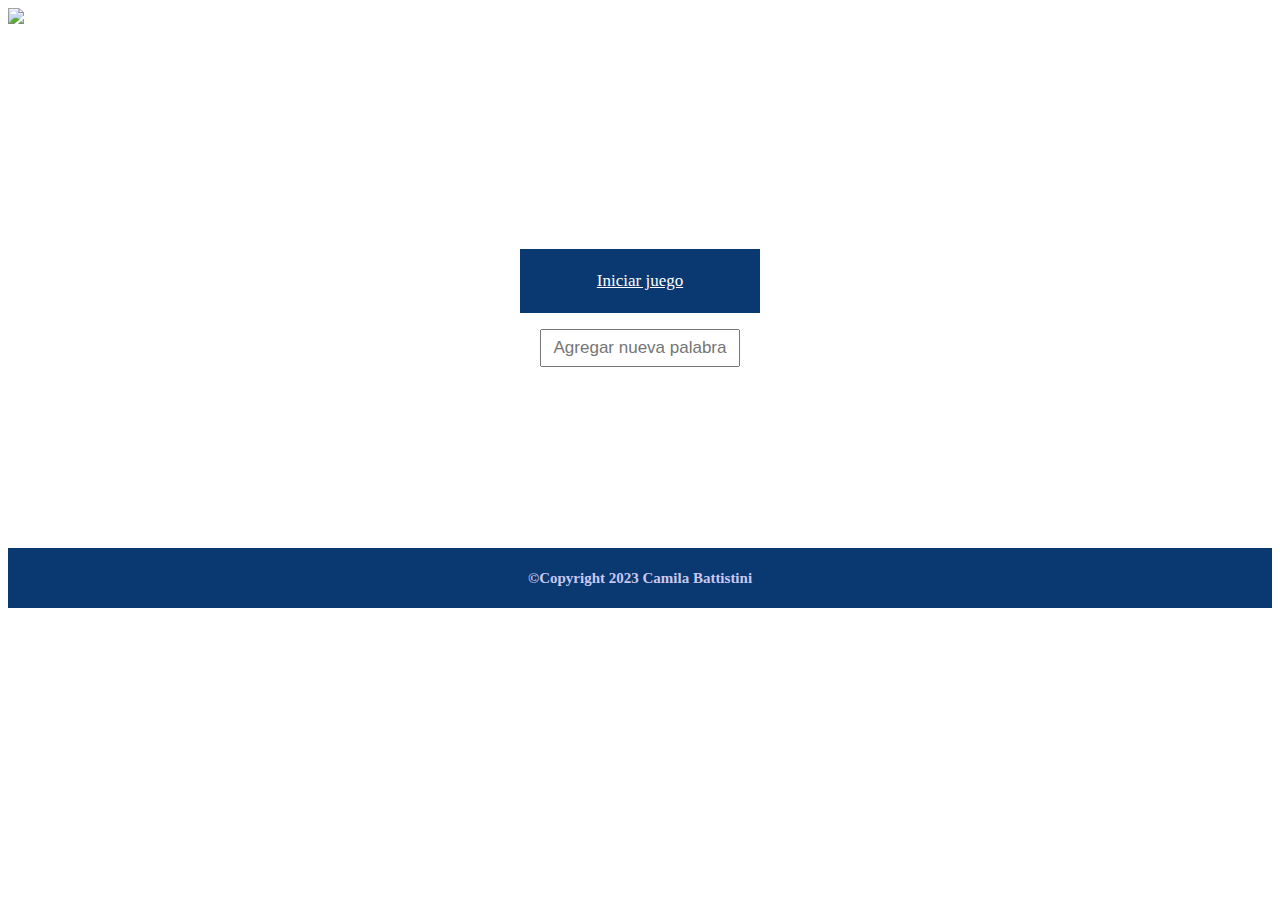
==== index.html @ f88c113c "sacando index de la carpeta:(" ====
<!DOCTYPE html>
<html lang="es">
<head>
    <meta charset="UTF-8">
    <meta http-equiv="X-UA-Compatible" content="IE=edge">
    <meta name="viewport" content="width=device-width, initial-scale=1.0">
    <title>Juego del ahorcado - Alura</title>
    <link rel="stylesheet" href="styles/style.css"/>
    <link rel="stylesheet" href="styles/footer.css"/>
</head>
<body>
    <header>
        <img class="logo" src="imagenes/Logo.png"/>
    </header>
    <main class="main">
        <div class="containerBotones">
            <a id="iniciarJuego" class="boton" type="button" href="pages/start.html">Iniciar juego</a>
            <input id="agregarNuevaPalabra" class="boton" placeholder="Agregar nueva palabra"/>
        </div>
    </main>
    <footer class="footer"><h1>©Copyright 2023 Camila Battistini</h1></footer>
</body>
</html>
---- styles/style.css ----
body {
    height: 600px;
}

header {
    height: 10%;
}

.logo {
    width: 6rem;
}

.main {
    height: 80%;
    display: flex;
    justify-content: center;
    flex-direction: column;
}

.containerBotones {
    margin: auto;
}

.boton {
    font-size: 17px; 
    display: flex;
    flex-direction: column;
    margin: 1rem auto;
    text-align: center;
    /* justify-content: center; */
}

#iniciarJuego {
    height: 4rem;
    width: 15rem;
    background-color: #0A3871;
    color: white;
    justify-content: center;
}

#agregarNuevaPalabra {
    height: 2rem;
    width: 12rem;
}
---- styles/footer.css ----
.footer {
    background-color: #0A3871;
    height: 10%;
    display: flex;
    flex-direction: column;
}

h1 {
    color: rgb(201, 200, 240);
    font-size: 15px;
    margin: auto;
}
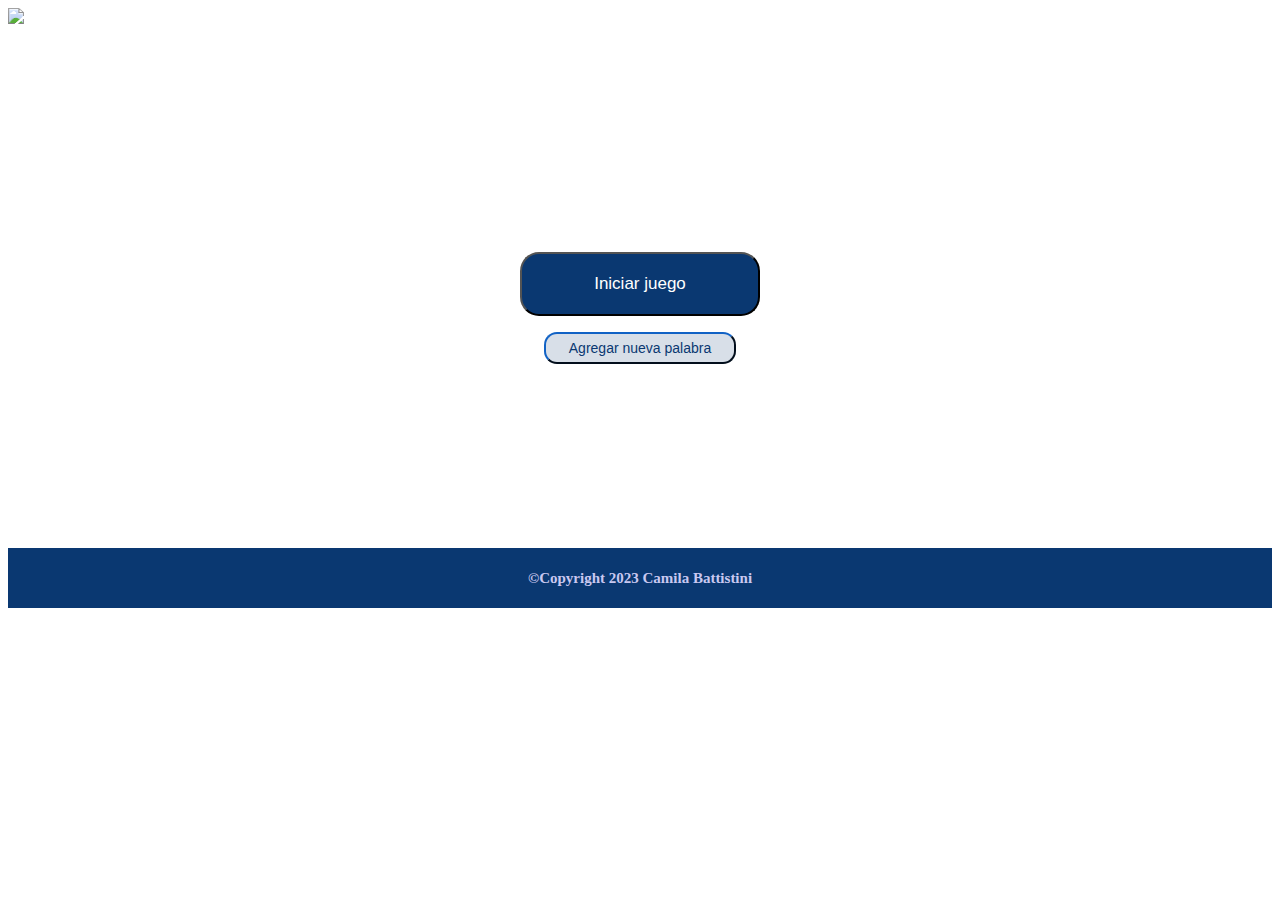
==== commit 7009d2d3: "modificando interacciones con inputs" ====
--- a/index.html
+++ b/index.html
@@ -14,8 +14,8 @@
     </header>
     <main class="main">
         <div class="containerBotones">
-            <a id="iniciarJuego" class="boton" type="button" href="pages/start.html">Iniciar juego</a>
-            <input id="agregarNuevaPalabra" class="boton" placeholder="Agregar nueva palabra"/>
+            <input type="button" value="Iniciar juego" id="iniciarJuego" class="boton" onclick="window.location.href='pages/start.html'">
+            <input type="button" value="Agregar nueva palabra" id="agregarNuevaPalabra" class="boton" onclick="window.location.href= 'pages/ingresarPalabra.html'">
         </div>
     </main>
     <footer class="footer"><h1>©Copyright 2023 Camila Battistini</h1></footer>
--- a/styles/style.css
+++ b/styles/style.css
@@ -22,17 +22,20 @@
 }
 
 .boton {
-    font-size: 17px; 
+    font-size: 14px; 
     display: flex;
     flex-direction: column;
     margin: 1rem auto;
-    text-align: center;
-    /* justify-content: center; */
+    border-radius: 13px;
+    /*text-align: center;*/
+    /*justify-content: center;*/ 
 }
 
 #iniciarJuego {
     height: 4rem;
     width: 15rem;
+    font-size: 17px;
+    border-radius: 19px;
     background-color: #0A3871;
     color: white;
     justify-content: center;
@@ -41,4 +44,38 @@
 #agregarNuevaPalabra {
     height: 2rem;
     width: 12rem;
+    color: #0A3871;
+    background-color: #D8DFE8;
+    border-color: #0A3871;
 }
+
+#iniciarJuego:hover, #agregarNuevaPalabra:hover {
+    transition: 0.5s;
+    opacity: 0.7;
+    width: 16rem;
+    height: 5rem;
+}
+
+#iniciarJuego:active, #agregarNuevaPalabra:active {
+    width: 15rem;
+    height: 4rem;
+    opacity: 1;
+    transition: 0.5s;
+}
+
+#agregarNuevaPalabra:hover {
+    background-color: #0A3871;
+    opacity: 0.5;
+    color:#edf2f8;
+    width: 14rem;
+    height: 2.5rem;
+}
+
+#agregarNuevaPalabra:active {
+    background-color: #D8DFE8;
+    color: #0A3871;
+    border-color: #0A3871;
+    opacity: 1;
+    width: 13rem;
+    height: 2rem;
+}
